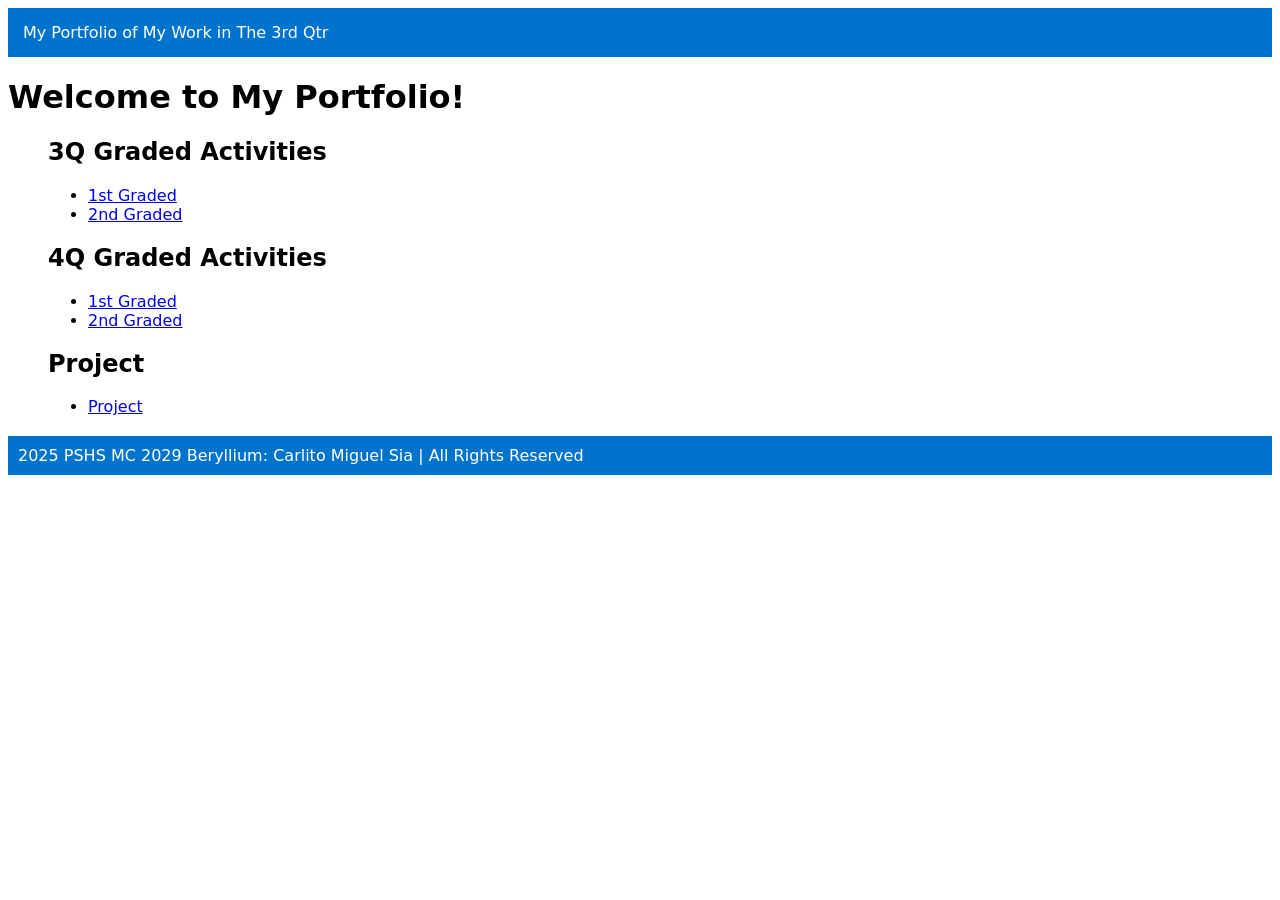
==== index.html @ 0daa8d53 "4q 1st graded" ====
<!DOCTYPE html>
<html lang="en">
    <body>
        <head>
            <title>My Portfolio of My Work</title>
            <style>
                body{
                    font-family: system-ui, -apple-system, BlinkMacSystemFont, 'Segoe UI', Roboto, Oxygen, Ubuntu, Cantarell, 'Open Sans', 'Helvetica Neue', sans-serif;
                    margin: 1;
                    background-color: #ffffff;
                }

                header {
                    background-color: #0074cc;
                     color: white;
                     padding: 15px;
                     text-align: left;
                }

                h1 {
                    font-family: system-ui, -apple-system, BlinkMacSystemFont, 'Segoe UI', Roboto, Oxygen, Ubuntu, Cantarell, 'Open Sans', 'Helvetica Neue', sans-serif;
                    margin: 1;
                }

                h2 {
                    font-family: system-ui, -apple-system, BlinkMacSystemFont, 'Segoe UI', Roboto, Oxygen, Ubuntu, Cantarell, 'Open Sans', 'Helvetica Neue', sans-serif;
                    margin: 2;
                }

                main {
                    padding: 30px;
                }

              footer {
                background-color: #0074cc;
                color: white;
                text-align: center;
                padding: 10px;
                 margin-top: 20px;
              }

              ul {
                padding-left: 80px;
              }
            </style>
        </head>
        <body>
            <header>My Portfolio of My Work in The 3rd Qtr</header>
            <h1>Welcome to My Portfolio!</h1>

            <h2 style="padding-left: 40px;">3Q Graded Activities</h2>
            <ul>
                <li><a href="#">1st Graded</a></li>
                <li><a href="./public/Q3_2GBerylliumSia.html">2nd Graded</a></li>
            </ul>

            <h2 style="padding-left: 40px;">4Q Graded Activities</h2>
            <ul>
                <li><a href="./public/q41gBerylliumSia.html">1st Graded</a></li>
                <li><a href="#">2nd Graded</a></li>
            </ul>

            <h2 style="padding-left: 40px;">Project</h2>
            <ul>
                <li><a href="#">Project</a></li>
            </ul>

            <footer style="text-align: left;">2025 PSHS MC 2029 Beryllium: Carlito Miguel Sia | All Rights Reserved</footer>
            
        </body>
    </body>
</html>
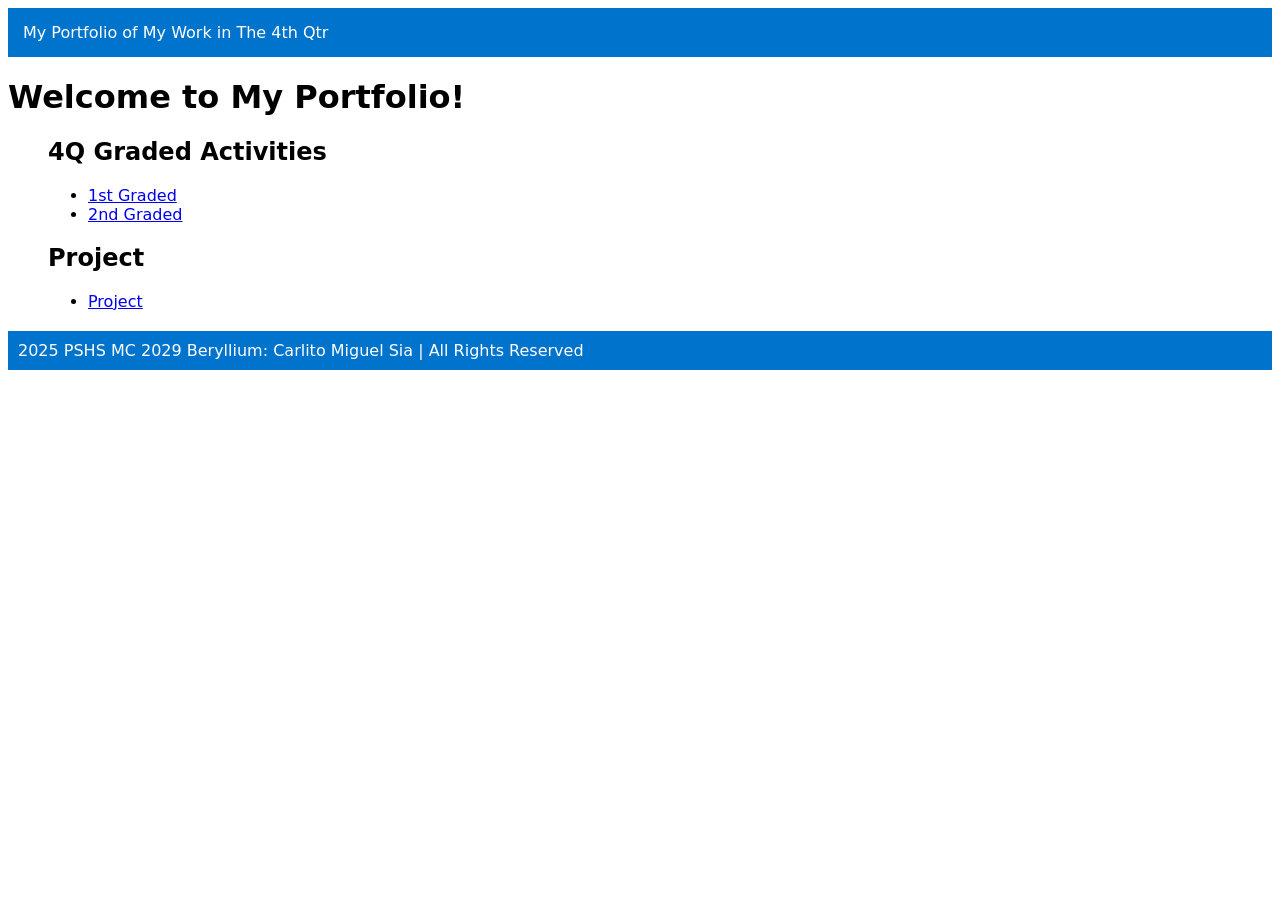
==== commit b41510ae: "4th qtr" ====
--- a/index.html
+++ b/index.html
@@ -45,14 +45,8 @@
             </style>
         </head>
         <body>
-            <header>My Portfolio of My Work in The 3rd Qtr</header>
+            <header>My Portfolio of My Work in The 4th Qtr</header>
             <h1>Welcome to My Portfolio!</h1>
-
-            <h2 style="padding-left: 40px;">3Q Graded Activities</h2>
-            <ul>
-                <li><a href="#">1st Graded</a></li>
-                <li><a href="./public/Q3_2GBerylliumSia.html">2nd Graded</a></li>
-            </ul>
 
             <h2 style="padding-left: 40px;">4Q Graded Activities</h2>
             <ul>
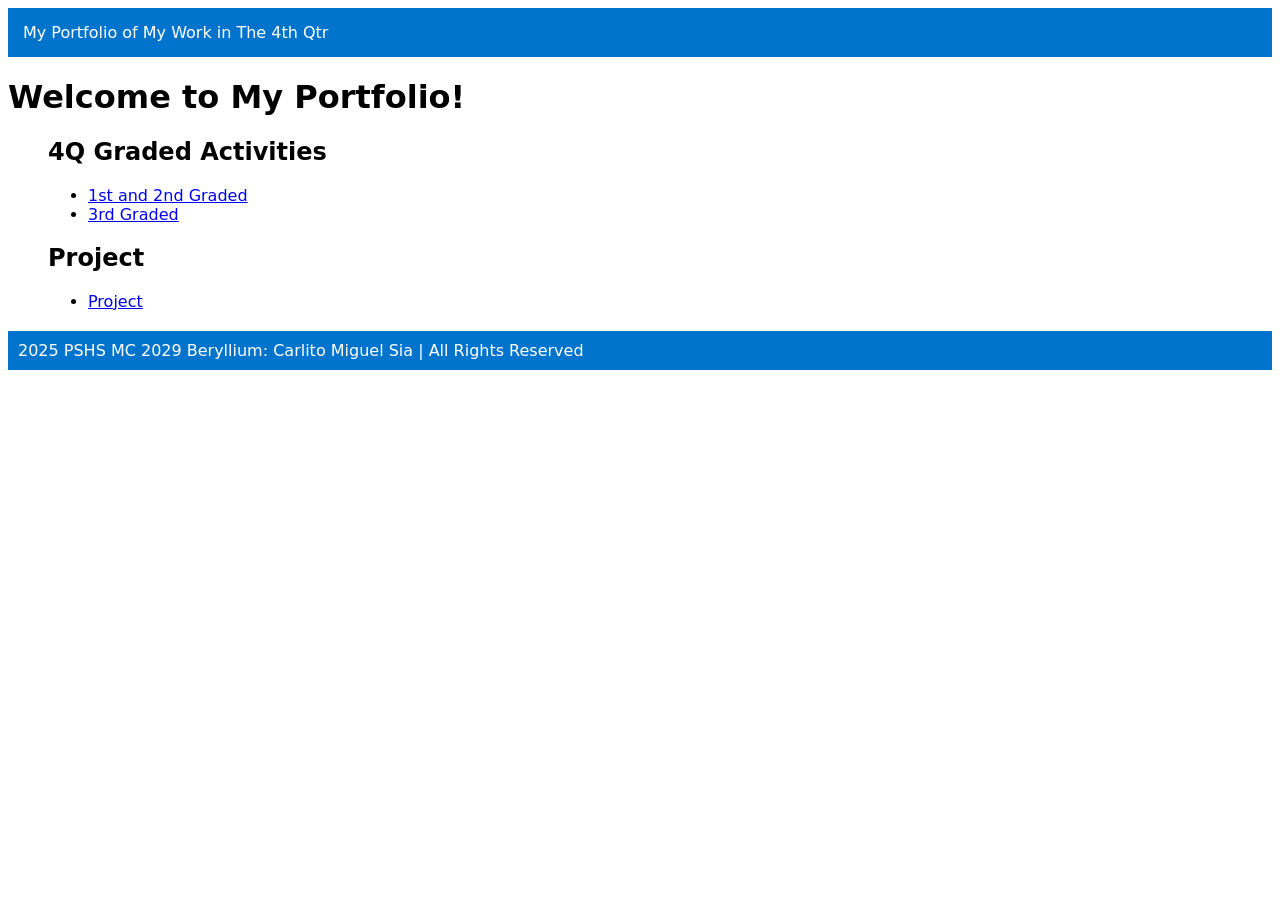
==== commit 0a583b4e: "cleanup" ====
--- a/index.html
+++ b/index.html
@@ -50,8 +50,8 @@
 
             <h2 style="padding-left: 40px;">4Q Graded Activities</h2>
             <ul>
-                <li><a href="./public/q41gBerylliumSia.html">1st Graded</a></li>
-                <li><a href="#">2nd Graded</a></li>
+                <li><a href="./public/q41gBerylliumSia.html">1st and 2nd Graded</a></li>
+                <li><a href="./public/3rdGraded/errorlogs.html">3rd Graded</a></li>
             </ul>
 
             <h2 style="padding-left: 40px;">Project</h2>
